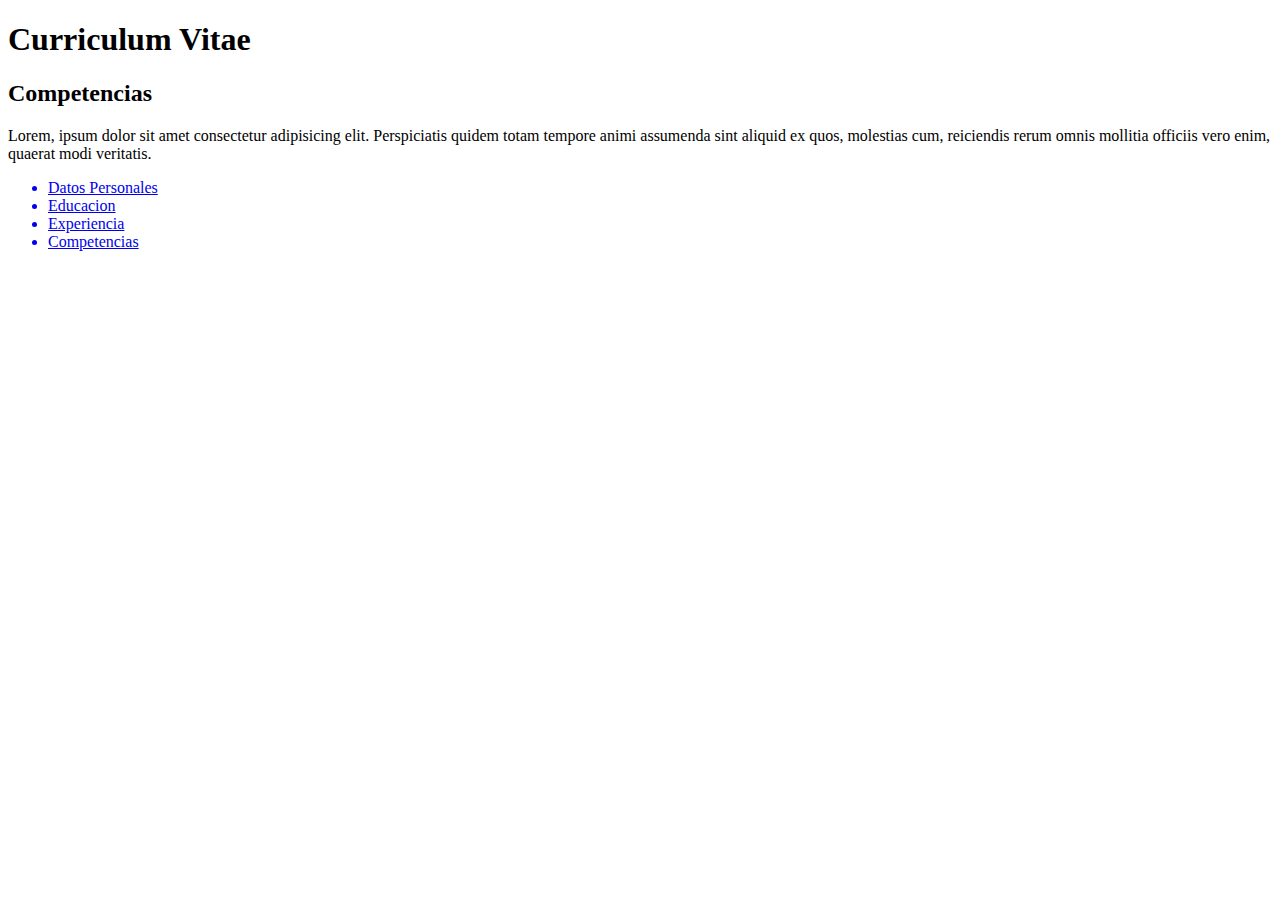
==== competencias.html @ 7234dec3 "Add files via upload" ====
<!DOCTYPE html>
<html lang="en">
<head>
    <meta charset="UTF-8">
    <meta name="viewport" content="width=device-width, initial-scale=1.0">
    <title>CV Julieth Albornoz</title>
</head>
<body>
    <h1>Curriculum Vitae</h1>
    <h2>Competencias</h2>
    <p>Lorem, ipsum dolor sit amet consectetur adipisicing elit. Perspiciatis quidem totam tempore animi assumenda sint aliquid ex quos, molestias cum, reiciendis rerum omnis mollitia officiis vero enim, quaerat modi veritatis.</p>
    <ul>
        <a href="index.html"><li>Datos Personales</li></a>
        <a href="educacion.html"><li>Educacion</li></a>
        <a href="experiencia.html"><li>Experiencia</li></a>
        <a href="competencias.html"><li>Competencias</li></a>
    </ul>
</body>
</html>
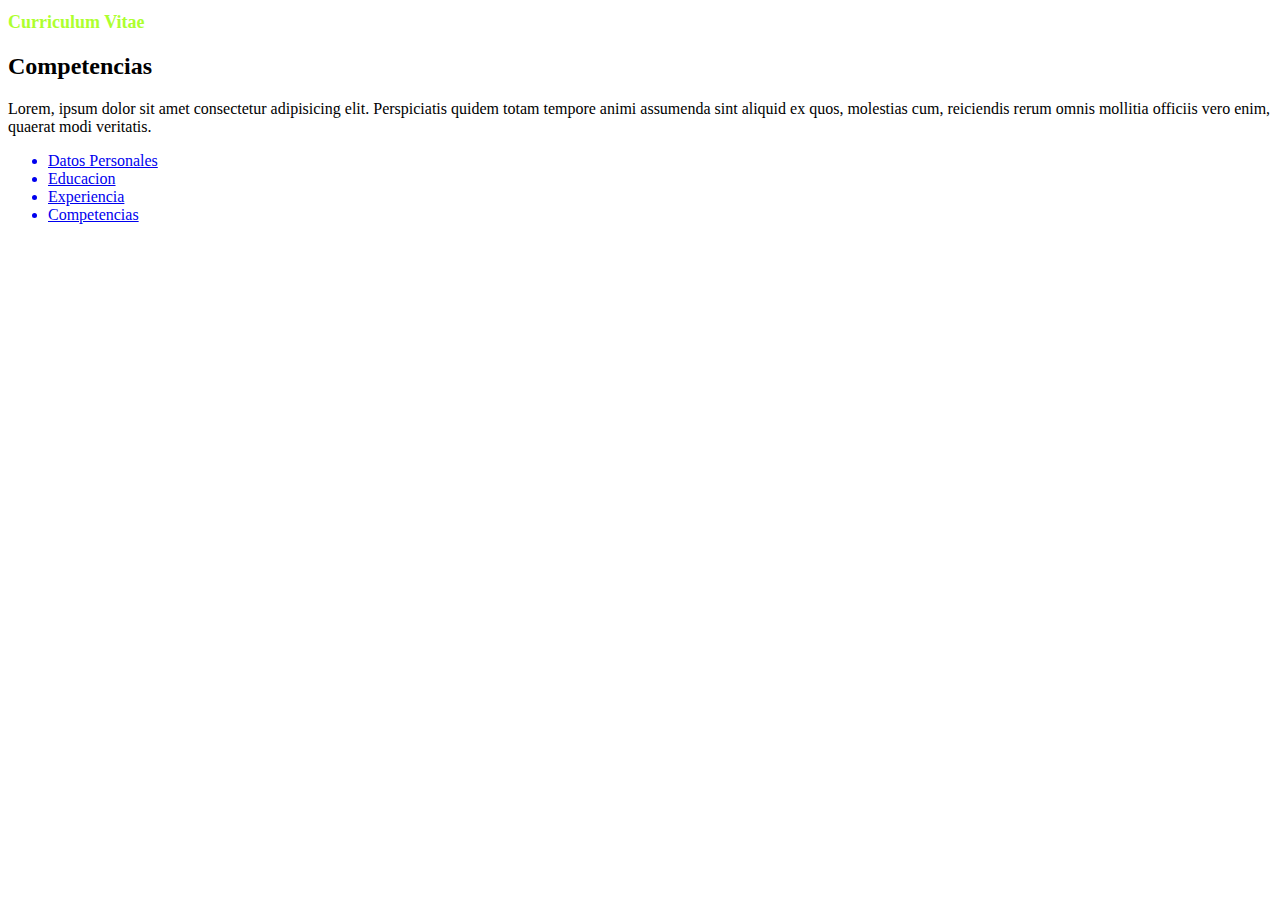
==== commit 0414ee10: "Add files via upload" ====
--- a/competencias.html
+++ b/competencias.html
@@ -3,10 +3,15 @@
 <head>
     <meta charset="UTF-8">
     <meta name="viewport" content="width=device-width, initial-scale=1.0">
-    <title>CV Julieth Albornoz</title>
+    <title>CV Martina Barozzi</title>
+    <style>
+        h1{font-size: large;
+            border-color: greenyellow;
+        }
+    </style>
 </head>
 <body>
-    <h1>Curriculum Vitae</h1>
+    <h1 style="color: greenyellow;">Curriculum Vitae</h1>
     <h2>Competencias</h2>
     <p>Lorem, ipsum dolor sit amet consectetur adipisicing elit. Perspiciatis quidem totam tempore animi assumenda sint aliquid ex quos, molestias cum, reiciendis rerum omnis mollitia officiis vero enim, quaerat modi veritatis.</p>
     <ul>
